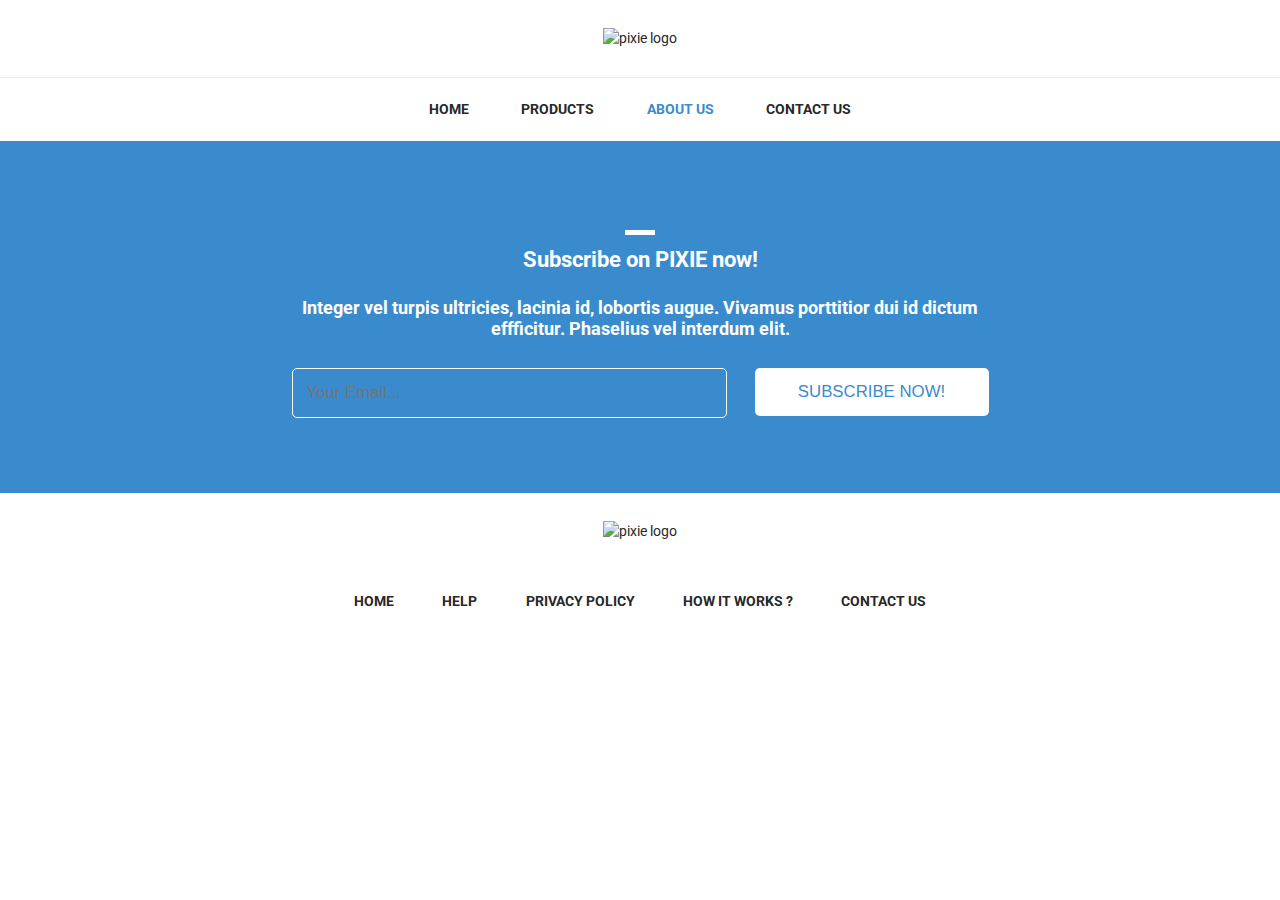
==== about.html @ fcb2d310 "init" ====
<!DOCTYPE html>
<html lang="en">
<head>
    <meta charset="UTF-8">
    <meta name="viewport" content="width=device-width, initial-scale=1.0">
    <title>Pixie - About</title>
    <link href="https://fonts.googleapis.com/css?family=Roboto:100,300,400,500,700" rel="stylesheet">
    <link rel="stylesheet" href="style/main.css">
    <link rel="stylesheet" href="style/about.css">
</head>
<body>
    <header>
        <div class="Header--top">
            <img class="Header--logo" src="images/header-logo.png" alt="pixie logo">
            <div class="Header--hamburger"></div>
        </div>
        <div class="Header--nav">
            <ul class="u-flex-space-between">
                <li><a class="Header--navItem" href="index.html">HOME</a></li>
                <li><a class="Header--navItem" href="products.html">PRODUCTS</a></li>
                <li><a class="Header--navItem is-active" href="about.html">ABOUT US</a></li>
                <li><a class="Header--navItem" href="contact.html">CONTACT US</a></li>
            </ul>
        </div>
    </header>





    
    <section class="Subscribe">
        <div class="Subscribe--container u-center">
            <div class="title-decoration-center bg-white"></div>
                <h3 class="color-white">Subscribe on PIXIE now!</h3>
                <h4 class="Subscribe--content color-white">Integer vel turpis ultricies, lacinia id, lobortis augue. Vivamus porttitior dui id dictum effficitur. Phaselius vel interdum elit.</h4><br>
                <div class="u-flex-space-between">
                    <input type="text" id="email" name="email" placeholder="Your Email...">
                    <button class="button--white">SUBSCRIBE NOW!</button>
                </div>
            </div>
        </div>   
    </section>
    <footer>
        <div class="Footer--top">
            <img class="Footer--logo" src="images/header-logo.png" alt="pixie logo">
        </div>
        <div class="Footer--nav">
            <ul class="u-flex-space-between">
                <li><a class="Footer--navItem" href="#">HOME</a></li>
                <li><a class="Footer--navItem" href="#">HELP</a></li>
                <li><a class="Footer--navItem" href="#">PRIVACY POLICY</a></li>
                <li><a class="Footer--navItem" href="#">HOW IT WORKS ?</a></li>
                <li><a class="Footer--navItem" href="#">CONTACT US</a></li>
            </ul>
        </div>
        <div class="Social-media">
            <div class="Social-media-links">
              <ul>
                <li><a href="#"><i class="fa fa-facebook"></i></a></li>
                <li><a href="#"><i class="fa fa-twitter"></i></a></li>
                <li><a href="#"><i class="fa fa-linkedin"></i></a></li>
                <li><a href="#"><i class="fa fa-rss"></i></a></li>
              </ul>
            </div>
          </div>
    </footer>
    
    
</body>
</html>
---- style/main.css ----
/* ----------breakpoint naming ----------
mobile - max-width: 450px
tablet - max-width: 900px
desktop - default: >900px
---------- END breakpoint naming ---------- */


/* ---------- global ---------- */

* {
    margin: 0;
    padding: 0;
    border: 0;
    box-sizing: border-box;
}

body {
    font-family: 'Roboto', 'FontAwesome', sans-serif;
}


html {
    font-size: 14px;
    line-height: 1.5rem;
    color: rgb(40, 40, 40);
}

a {
    text-decoration: none;
}

ul li {
    list-style: none;
}

/* ---------- END global ---------- */


/* ---------- section ---------- */

.Subscribe {
    width: 100%;
    height: fit-content;
    padding: 75px;
    background-color:#3a8bcd;
}

/* ---------- END section ---------- */

/* ---------- container ---------- */

.container {
    width: 1150px;
}

.Subscribe--container {
    width: 725px;
    margin: auto auto;
}


/* ---------- END container ---------- */

/* ---------- header - footer ---------- */

header, footer {
    width: 100%;
    text-align: center;

}
.Header--top {
    padding: 2rem 0;
    border-bottom: 1px solid #eee;
}

.Footer--top {
    padding: 2rem 0;
}

.Header--logo, .Footer--logo {
    height: 25px;
}

.Header--nav {
    width: 450px;
    margin: 0 auto;
    padding: 1.5rem 0;
}

.Footer--nav {
    width: 600px;
    margin: 0 auto;
    padding: 1.5rem 0;
}

.Header--navItem, .Footer--navItem {
    margin: 0 1rem;
    font-weight: bold;
    color: rgb(40, 40, 40);
}

.is-active {
    color:#3a8bcd;
}

/* ---------- END header ---------- */

/* ---------- headers ---------- */

h2 {
    font-size: 1.75rem;
    margin-bottom: 1rem;
}

h3 {
    font-size: 1.6rem;
    margin-bottom: 2rem;
}

h4 {
    font-size: 1.25rem;
    margin: 1rem 0 .5rem;
}

h5 {
    font-size: 1.15rem;
    color: #3a8bcd;
}

.title-decoration {
    width: 30px;
    height: 5px;
    background-color:#3a8bcd;
    margin: 1rem 0;
}

.title-decoration-center {
    width: 30px;
    height: 5px;
    margin: 1rem auto;
}

.bg-white {
    background-color: white;
}

.color-white {
    color: white;
}

/* ---------- END headers ---------- */

/* ---------- paragraph ---------- */

p {
    line-height: 1.5rem;
    margin: 1rem 0;
}

p .link {
    color: #3a8bcd;
    font-weight: bold;
}

/* ---------- END paragraph ---------- */


/* ---------- button ---------- */

.button {
    width: fit-content;
    height: fit-content;
    background-color:#3a8bcd;
    font-size: 0.9rem;
    color: white;
    padding: 1rem;
    border-radius: 5px;
}

.button--white {
    width: 100%;
    height: fit-content;
    background-color: white;
    font-size: 1.2rem;
    color: #3a8bcd;
    padding: 1rem;
    border-radius: 5px;
    margin: 0 1rem;
}

/* ---------- END button ---------- */

/* ---------- form ---------- */

input[type=text] {
    width: 100%;
    min-width: 60%;
    background-color: #3a8bcd;
    border: 1px solid white;
    border-radius: 5px;
    font-size: 1.2rem;
    color: white;
    padding: 1rem;
    margin: 0 1rem
}

/* ---------- END form ---------- */

/* ---------- utilities ---------- */

.u-flex-space-between {
    display: flex;
    justify-content: space-between;
}

.u-block {
    display: block;
    text-align: center;
}

.u-center {
   text-align: center;
}

/* ---------- END utilities ---------- */
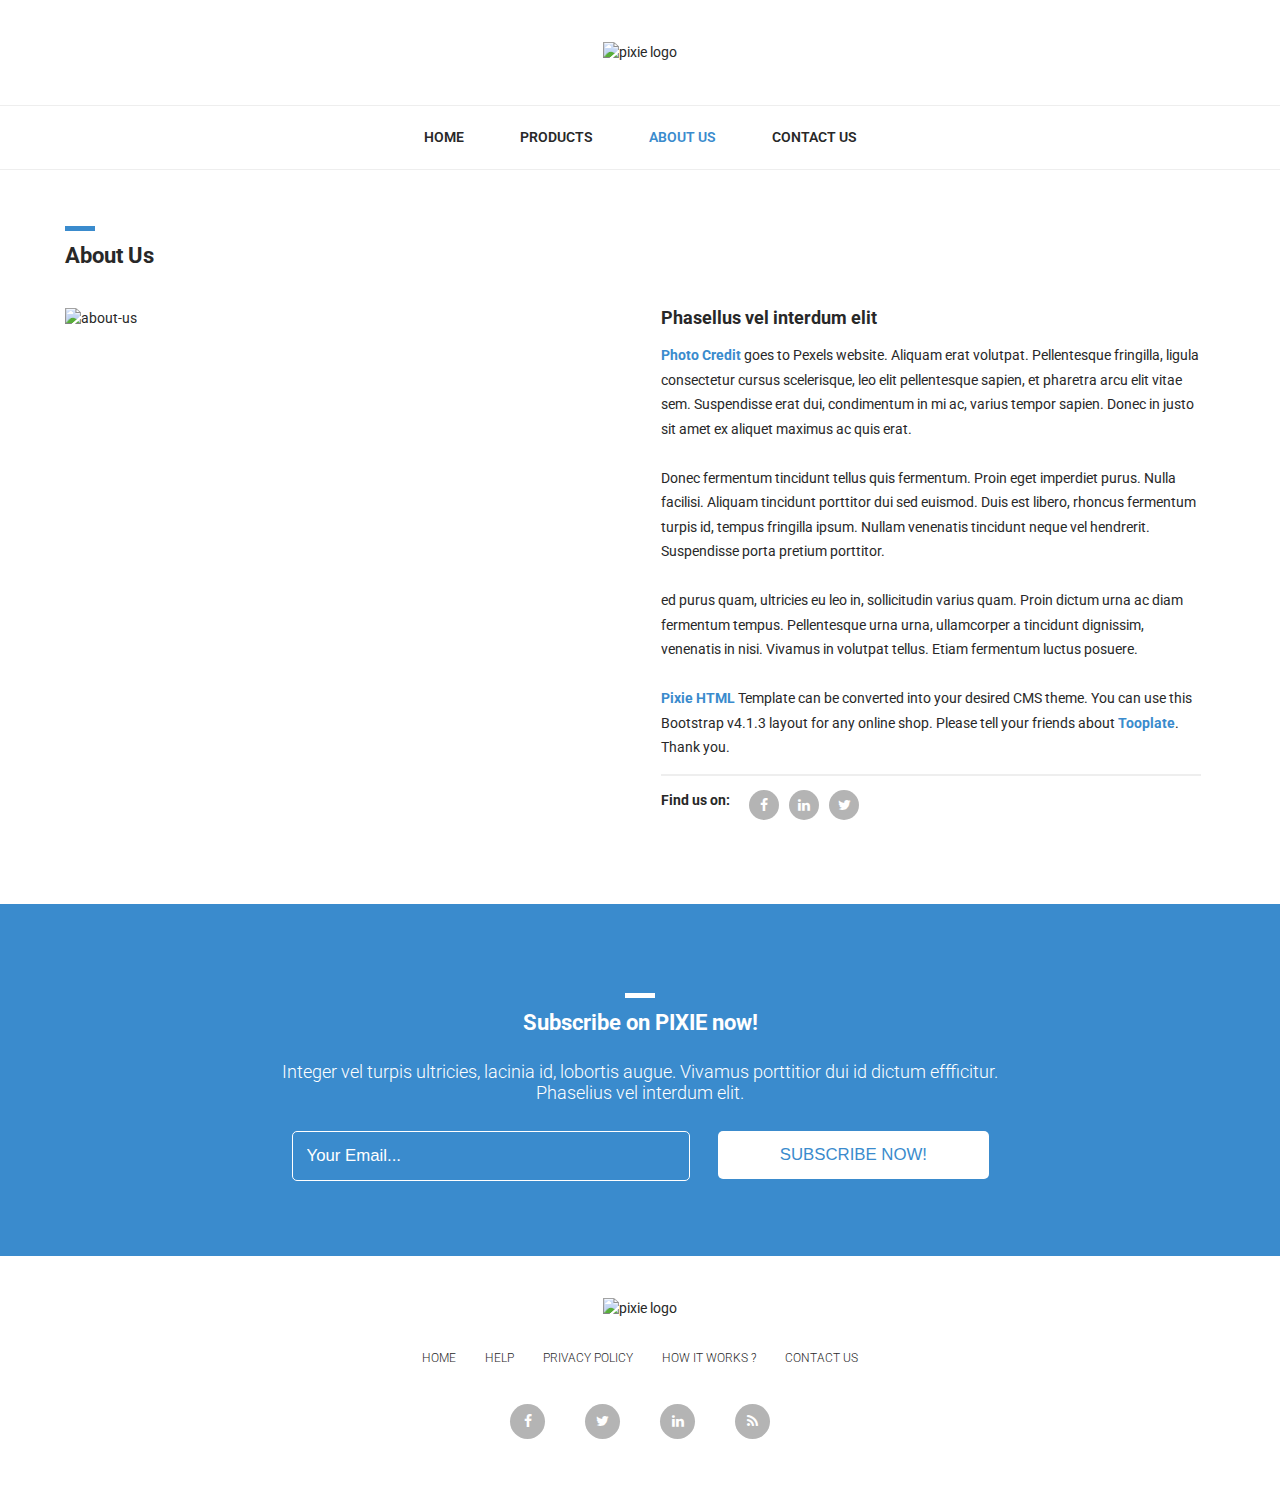
==== commit 05f8754f: "init" ====
--- a/about.html
+++ b/about.html
@@ -5,17 +5,18 @@
     <meta name="viewport" content="width=device-width, initial-scale=1.0">
     <title>Pixie - About</title>
     <link href="https://fonts.googleapis.com/css?family=Roboto:100,300,400,500,700" rel="stylesheet">
+    <link rel="stylesheet" href="https://cdnjs.cloudflare.com/ajax/libs/font-awesome/4.7.0/css/font-awesome.min.css">
     <link rel="stylesheet" href="style/main.css">
     <link rel="stylesheet" href="style/about.css">
 </head>
 <body>
-    <header>
-        <div class="Header--top">
+    <header class="u-center">
+        <div class="Header--top lg-col-full">
             <img class="Header--logo" src="images/header-logo.png" alt="pixie logo">
             <div class="Header--hamburger"></div>
         </div>
-        <div class="Header--nav">
-            <ul class="u-flex-space-between">
+        <div class="Header--nav lg-col-full">
+            <ul class="u-flex">
                 <li><a class="Header--navItem" href="index.html">HOME</a></li>
                 <li><a class="Header--navItem" href="products.html">PRODUCTS</a></li>
                 <li><a class="Header--navItem is-active" href="about.html">ABOUT US</a></li>
@@ -24,28 +25,53 @@
         </div>
     </header>
 
-
-
-
-
-    
-    <section class="Subscribe">
-        <div class="Subscribe--container u-center">
-            <div class="title-decoration-center bg-white"></div>
-                <h3 class="color-white">Subscribe on PIXIE now!</h3>
-                <h4 class="Subscribe--content color-white">Integer vel turpis ultricies, lacinia id, lobortis augue. Vivamus porttitior dui id dictum effficitur. Phaselius vel interdum elit.</h4><br>
-                <div class="u-flex-space-between">
+    <section class="About">
+        <div class="About--container con-1150px">
+            <div class="title-decoration"></div>
+            <h3>About Us</h3>
+        </div>
+        <div class="About--info lg-row u-flex">
+        <div class="con-1150px u-flex-left">
+            <div class="About--image lg-col-half">
+                <img src="images/about-us.jpg" alt="about-us">
+            </div>
+            <div class="About--text lg-col-half">
+                <h4>Phasellus vel interdum elit</h4>
+                <p><a class="u-link u-color-blue" href="">Photo Credit</a> goes to Pexels website. Aliquam erat volutpat. Pellentesque fringilla, ligula consectetur cursus scelerisque, leo elit pellentesque sapien, et pharetra arcu elit vitae sem. Suspendisse erat dui, condimentum in mi ac, varius tempor sapien. Donec in justo sit amet ex aliquet maximus ac quis erat.
+                <br><br>Donec fermentum tincidunt tellus quis fermentum. Proin eget imperdiet purus. Nulla facilisi. Aliquam tincidunt porttitor dui sed euismod. Duis est libero, rhoncus fermentum turpis id, tempus fringilla ipsum. Nullam venenatis tincidunt neque vel hendrerit. Suspendisse porta pretium porttitor.
+                <br><br>ed purus quam, ultricies eu leo in, sollicitudin varius quam. Proin dictum urna ac diam fermentum tempus. Pellentesque urna urna, ullamcorper a tincidunt dignissim, venenatis in nisi. Vivamus in volutpat tellus. Etiam fermentum luctus posuere.
+                <br><br><a class="u-link u-color-blue" href="">Pixie HTML</a> Template can be converted into your desired CMS theme. You can use this Bootstrap v4.1.3 layout for any online shop. Please tell your friends about <a class="u-link u-color-blue" href="">Tooplate</a>. Thank you.
+                </p>
+                <div class="u-spacer"></div>
+                <div class="About--Find u-flex-left">
+                    <div class="Single-product--shareText"><strong>Find us on:</strong></div>
+                    <div class="About--findItem">
+                        <ul class="u-flex-left u-center">
+                          <li><a href="#"><div class="fa-facebook"></div></a></li>
+                          <li><a href="#"><div class="fa-linkedin"></div></a></li>
+                          <li><a href="#"><div class="fa-twitter"></div></a></li>
+                        </ul>
+                    </div>
+                </div>
+            </div>
+        </div>
+    </div>
+    <section class="Subscribe lg-col-full u-bg-blue">
+        <div class=" con-725px u-center">
+            <div class="title-decoration-center u-bg-white"></div>
+                <h3 class="u-color-white">Subscribe on PIXIE now!</h3>
+                <h4 class="Subscribe--content u-color-white">Integer vel turpis ultricies, lacinia id, lobortis augue. Vivamus porttitior dui id dictum effficitur. Phaselius vel interdum elit.</h4><br>
+                <div class="lg-row">
                     <input type="text" id="email" name="email" placeholder="Your Email...">
                     <button class="button--white">SUBSCRIBE NOW!</button>
                 </div>
-            </div>
-        </div>   
+        </div>  
     </section>
-    <footer>
-        <div class="Footer--top">
+    <footer class="u-center">
+        <div class="Footer--top lg-col-full">
             <img class="Footer--logo" src="images/header-logo.png" alt="pixie logo">
         </div>
-        <div class="Footer--nav">
+        <div class="Footer--nav con-450px">
             <ul class="u-flex-space-between">
                 <li><a class="Footer--navItem" href="#">HOME</a></li>
                 <li><a class="Footer--navItem" href="#">HELP</a></li>
@@ -55,17 +81,15 @@
             </ul>
         </div>
         <div class="Social-media">
-            <div class="Social-media-links">
-              <ul>
-                <li><a href="#"><i class="fa fa-facebook"></i></a></li>
-                <li><a href="#"><i class="fa fa-twitter"></i></a></li>
-                <li><a href="#"><i class="fa fa-linkedin"></i></a></li>
-                <li><a href="#"><i class="fa fa-rss"></i></a></li>
+            <div class="con-450px u-center">
+              <ul class="u-flex">
+                <li><a href="#"><div class="fa-facebook"></div></a></li>
+                <li><a href="#"><div class="fa-twitter"></div></a></li>
+                <li><a href="#"><div class="fa-linkedin"></div></a></li>
+                <li><a href="#"><div class="fa-rss"></div></a></li>
               </ul>
             </div>
           </div>
     </footer>
-    
-    
 </body>
 </html>--- a/style/main.css
+++ b/style/main.css
@@ -1,7 +1,8 @@
 /* ----------breakpoint naming ----------
-mobile - max-width: 450px
-tablet - max-width: 900px
-desktop - default: >900px
+mobile sm - max-width: 450px
+tablet md - max-width: 900px
+desktop lg - max-width: 1800px
+desktop hg - default: >1800px
 ---------- END breakpoint naming ---------- */
 
 
@@ -21,6 +22,7 @@
 
 html {
     font-size: 14px;
+    font-weight: 400;
     line-height: 1.5rem;
     color: rgb(40, 40, 40);
 }
@@ -36,66 +38,115 @@
 /* ---------- END global ---------- */
 
 
-/* ---------- section ---------- */
-
-.Subscribe {
-    width: 100%;
-    height: fit-content;
-    padding: 75px;
-    background-color:#3a8bcd;
-}
-
-/* ---------- END section ---------- */
+/* ---------- columns ---------- */
+
+.lg-no-row {
+    display: block;
+}
+
+.lg-row {
+    display: flex;
+    justify-content: space-between;
+}
+
+.lg-col-full {
+    width: 100%;
+}
+
+.lg-col-half {
+    width: calc(( 100% - 1rem) / 2);
+}
+
+.lg-col-third {
+    width: calc(( 100% - 4rem) / 3);
+}
+
+.lg-col-fourth {
+    width: calc(( 100% - 3rem) / 4);
+}
+
+.md-col-full {
+    width: 100%;
+}
+.md-col-third {
+    width: calc(( 100% - 4rem) / 3);
+}
+
+/* ---------- END columns ---------- */
 
 /* ---------- container ---------- */
 
-.container {
+.con-1150px {
     width: 1150px;
 }
 
-.Subscribe--container {
+.con-725px {
     width: 725px;
-    margin: auto auto;
-}
-
+    margin: 0 auto;
+}
+
+.con-600px {
+    width: 600px;
+}
+
+.con-450px {
+    width: 450px;
+    margin: 0 auto;
+}
+
+.Banner--container {
+    padding: 0;
+}
+
+.Featured-items-main--container,
+.Single-product--container,
+.About--container,
+.Contact--container {
+    padding: 3rem 0 1rem;
+    margin: 0 auto;
+}
 
 /* ---------- END container ---------- */
 
-/* ---------- header - footer ---------- */
-
-header, footer {
-    width: 100%;
-    text-align: center;
-
-}
+
+
+/* ---------- container media queries ---------- */
+
+
+/* ---------- ENDcontainer media queries ---------- */
+
+/* ---------- section header - subscribe - footer ---------- */
+
+
 .Header--top {
-    padding: 2rem 0;
-    border-bottom: 1px solid #eee;
+    padding: 3rem 0;
 }
 
 .Footer--top {
-    padding: 2rem 0;
-}
+    margin: 3rem 0 2rem;
+}
+
 
 .Header--logo, .Footer--logo {
     height: 25px;
 }
 
 .Header--nav {
-    width: 450px;
-    margin: 0 auto;
     padding: 1.5rem 0;
-}
-
-.Footer--nav {
-    width: 600px;
-    margin: 0 auto;
-    padding: 1.5rem 0;
-}
-
-.Header--navItem, .Footer--navItem {
-    margin: 0 1rem;
-    font-weight: bold;
+    border-top: 1px solid #eee;
+    border-bottom: 1px solid #eee;
+}
+
+.Header--navItem {
+    margin: 0 2rem;
+    font-weight: 600;
+    color: rgb(40, 40, 40);
+}
+
+.Footer--navItem {
+    margin: 0 .5rem;
+    font-size: .85rem;
+    font-weight: 300;
     color: rgb(40, 40, 40);
 }
 
@@ -103,7 +154,51 @@
     color:#3a8bcd;
 }
 
-/* ---------- END header ---------- */
+.Subscribe {
+    height: fit-content;
+    padding: 75px 0;
+}
+
+.Subscribe--content {
+    font-size: 1.3rem;
+    font-weight: 300;
+}
+
+.Social-media {
+    margin: 2.5rem auto 4rem;
+    
+}
+
+.fa-facebook, .fa-twitter, .fa-linkedin, .fa-rss {
+    background-color: rgb(180, 180, 180);
+    color: white;
+    width: 35px;
+    height: 35px;
+    border-radius: 50%;
+    line-height: 35px;
+    margin: 0 20px;
+}
+
+/* ---------- END section header - subscribe - footer ---------- */
+
+/* ---------- section featured items ---------- */
+
+.Featured-items--title {
+    margin: 0 0 3rem;
+}
+
+.article--box {
+    border: 1px solid #eee;
+    border-radius: 5px;
+    padding: 20px;
+    margin-bottom: 2rem;
+}
+
+.article--box img {
+    width: 100%;
+}
+
+/* ---------- END section featured items ---------- */
 
 /* ---------- headers ---------- */
 
@@ -140,14 +235,6 @@
     margin: 1rem auto;
 }
 
-.bg-white {
-    background-color: white;
-}
-
-.color-white {
-    color: white;
-}
-
 /* ---------- END headers ---------- */
 
 /* ---------- paragraph ---------- */
@@ -155,11 +242,6 @@
 p {
     line-height: 1.5rem;
     margin: 1rem 0;
-}
-
-p .link {
-    color: #3a8bcd;
-    font-weight: bold;
 }
 
 /* ---------- END paragraph ---------- */
@@ -186,40 +268,81 @@
     padding: 1rem;
     border-radius: 5px;
     margin: 0 1rem;
+    display: inline-block;
 }
 
 /* ---------- END button ---------- */
 
-/* ---------- form ---------- */
-
-input[type=text] {
-    width: 100%;
-    min-width: 60%;
+/* ---------- subscribe form ---------- */
+
+input#email[type=text] {
+    width: 100%;
+    min-width: 55%;
     background-color: #3a8bcd;
     border: 1px solid white;
     border-radius: 5px;
     font-size: 1.2rem;
     color: white;
     padding: 1rem;
-    margin: 0 1rem
-}
-
-/* ---------- END form ---------- */
+    margin: 0 1rem;
+}
+
+input#email::placeholder {
+    color: white;
+}
+
+/* ---------- END subscribe form ---------- */
 
 /* ---------- utilities ---------- */
+
+
+.u-flex-left {
+    display: flex;
+    justify-content: left;
+}
+
+.u-flex {
+    display: flex;
+    justify-content: center;
+}
 
 .u-flex-space-between {
     display: flex;
     justify-content: space-between;
 }
 
-.u-block {
-    display: block;
-    text-align: center;
-}
-
 .u-center {
    text-align: center;
+   margin: 0 auto;
+}
+
+.u-bg-blue {
+    background-color: #3a8bcd;
+}
+
+.u-bg-white {
+    background-color: white;
+}
+
+.u-color-blue {
+    color:  #3a8bcd;
+}
+
+.u-color-gray {
+    color: rgb(40, 40, 40);
+}
+
+.u-color-white {
+    color: white;
+}
+
+.u-link {
+    font-weight: bold;
+}
+
+.u-spacer {
+    border: 1px solid #eee;
+    margin: 1rem auto;
 }
 
 /* ---------- END utilities ---------- */
--- a/style/about.css
+++ b/style/about.css
@@ -0,0 +1,39 @@
+/* ---------- section about ---------- */
+
+.About--info {
+    margin-bottom: 6rem;
+}
+
+.About--text {
+    padding-left: 2rem;
+}
+
+.About--findItem {
+    margin-left: 1rem;
+}
+
+.About--findItem .fa-facebook,
+.About--findItem .fa-twitter,
+.About--findItem .fa-linkedin {
+    background-color: rgb(180, 180, 180);
+    color: white;
+    width: 30px;
+    height: 30px;
+    border-radius: 50%;
+    line-height: 30px;
+    margin: 0 5px;
+}
+
+/* ---------- END section about ---------- */
+
+/* ---------- header ---------- */
+
+.About--text h4 {
+    margin-top: 0;
+}
+
+.About--text p {
+    line-height: 1.75rem;
+}
+
+/* ---------- END header ---------- */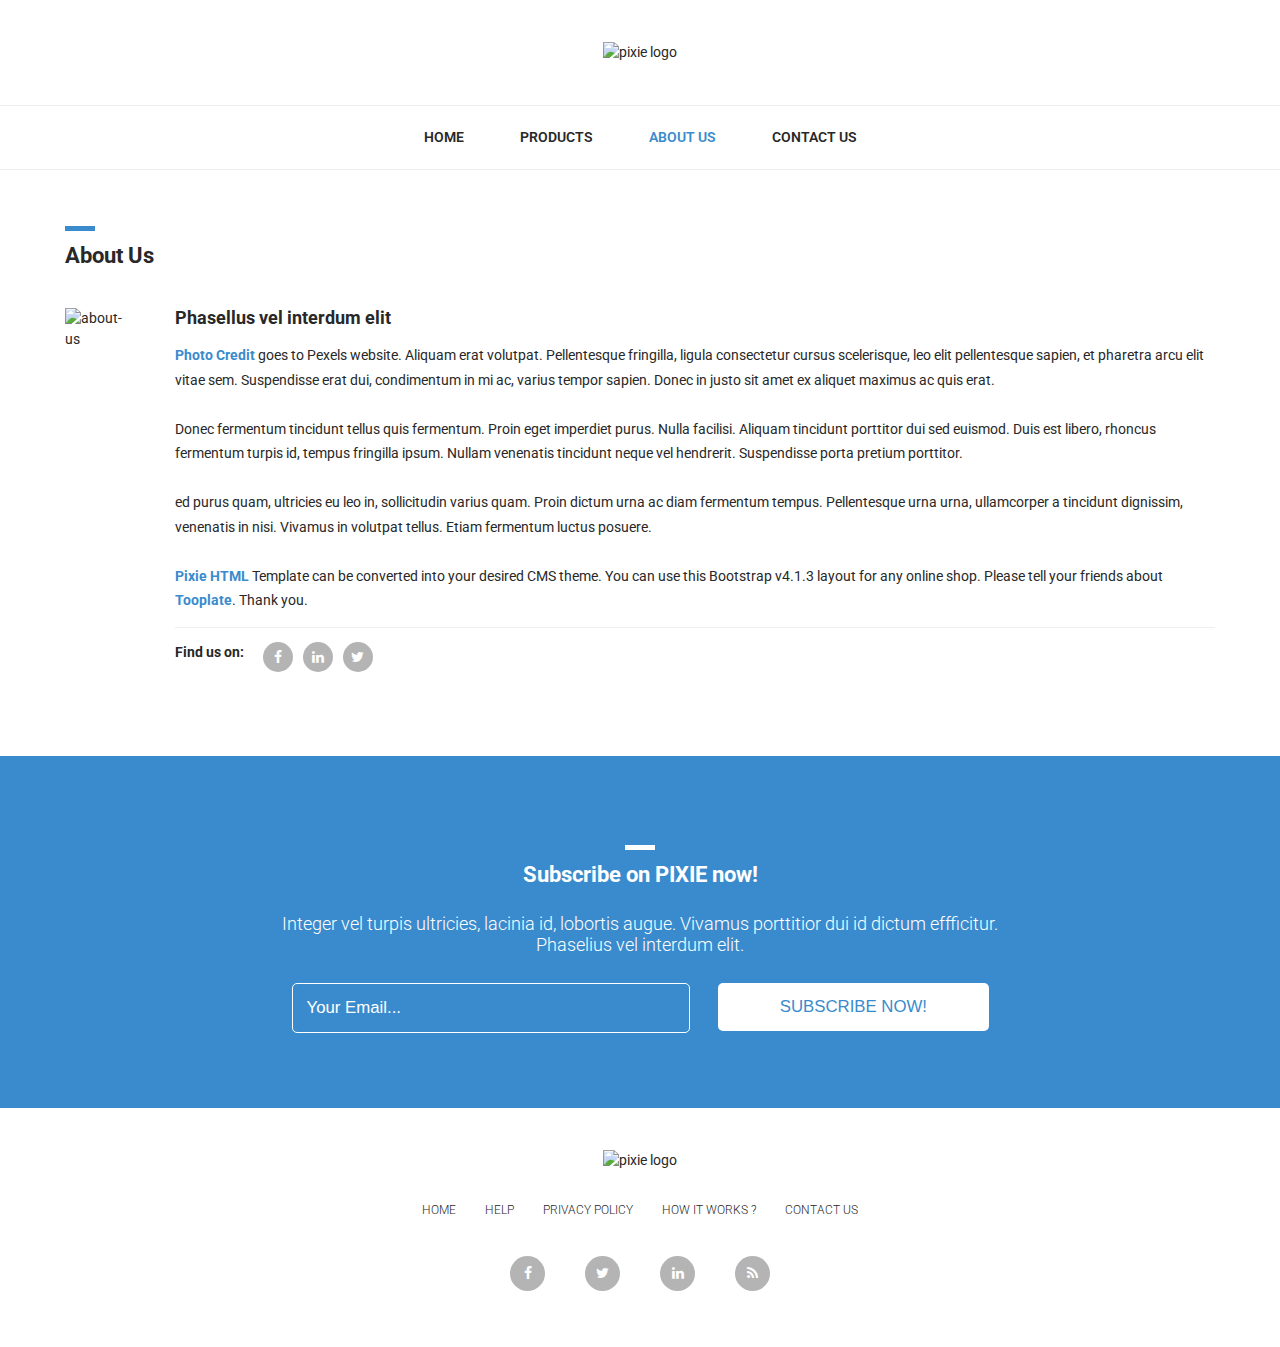
==== commit 60bb63e3: "init" ====
--- a/about.html
+++ b/about.html
@@ -13,7 +13,9 @@
     <header class="u-center">
         <div class="Header--top lg-col-full">
             <img class="Header--logo" src="images/header-logo.png" alt="pixie logo">
-            <div class="Header--hamburger"></div>
+            <div class="Header--hamburger u-bg-blue">
+                <div class="hamburger"></div>
+            </div>
         </div>
         <div class="Header--nav lg-col-full">
             <ul class="u-flex">
@@ -30,12 +32,12 @@
             <div class="title-decoration"></div>
             <h3>About Us</h3>
         </div>
-        <div class="About--info lg-row u-flex">
-        <div class="con-1150px u-flex-left">
-            <div class="About--image lg-col-half">
-                <img src="images/about-us.jpg" alt="about-us">
+        <div class="About--info u-flex">
+        <div class="con-1150px u-flex">
+            <div>
+                <img class="About--image" src="images/about-us.jpg" alt="about-us">
             </div>
-            <div class="About--text lg-col-half">
+            <div class="About--text">
                 <h4>Phasellus vel interdum elit</h4>
                 <p><a class="u-link u-color-blue" href="">Photo Credit</a> goes to Pexels website. Aliquam erat volutpat. Pellentesque fringilla, ligula consectetur cursus scelerisque, leo elit pellentesque sapien, et pharetra arcu elit vitae sem. Suspendisse erat dui, condimentum in mi ac, varius tempor sapien. Donec in justo sit amet ex aliquet maximus ac quis erat.
                 <br><br>Donec fermentum tincidunt tellus quis fermentum. Proin eget imperdiet purus. Nulla facilisi. Aliquam tincidunt porttitor dui sed euismod. Duis est libero, rhoncus fermentum turpis id, tempus fringilla ipsum. Nullam venenatis tincidunt neque vel hendrerit. Suspendisse porta pretium porttitor.
--- a/style/main.css
+++ b/style/main.css
@@ -68,6 +68,8 @@
 .md-col-full {
     width: 100%;
 }
+
+
 .md-col-third {
     width: calc(( 100% - 4rem) / 3);
 }
@@ -108,15 +110,42 @@
 
 /* ---------- END container ---------- */
 
-
-
-/* ---------- container media queries ---------- */
-
-
-/* ---------- ENDcontainer media queries ---------- */
+/* ---------- hamburger ---------- */
+
+.hamburger {
+    width: 40%;
+    height: 3px;
+    position: relative;
+    background-color: white;
+    border-radius: 2px;
+    margin: 18px auto;
+}
+
+.hamburger::before {
+    content: '';
+    display: block;
+    width: 100%;
+    height: 3px;
+    border-radius: 1px;
+    position: absolute;
+    bottom: 7px;
+    background-color: white;
+}
+
+.hamburger::after {
+    content: '';
+    display: block;
+    width: 100%;
+    height: 3px;
+    border-radius: 1px;
+    position: absolute;
+    top: 7px;
+    background-color: white;
+}
+
+/* ---------- END hamburger ---------- */
 
 /* ---------- section header - subscribe - footer ---------- */
-
 
 .Header--top {
     padding: 3rem 0;
@@ -125,7 +154,6 @@
 .Footer--top {
     margin: 3rem 0 2rem;
 }
-
 
 .Header--logo, .Footer--logo {
     height: 25px;
@@ -141,6 +169,14 @@
     margin: 0 2rem;
     font-weight: 600;
     color: rgb(40, 40, 40);
+}
+
+.Header--hamburger {
+    width: 40px;
+    height: 40px;
+    border-radius: 5px;
+    margin-right: 100px;
+    display: none;
 }
 
 .Footer--navItem {
@@ -341,10 +377,71 @@
 }
 
 .u-spacer {
-    border: 1px solid #eee;
+    border-bottom: 1px solid #eee;
     margin: 1rem auto;
 }
 
 /* ---------- END utilities ---------- */
 
-
+/* ---------- media queries ---------- */
+
+@media screen and (max-width: 1150px) {
+
+    .con-1150px {
+        width: 850px;
+    }
+
+}
+
+
+@media screen and (max-width: 900px) {
+
+    .Header--top {
+        display: flex;
+        justify-content: space-between;
+        border-bottom: 1px solid #eee;
+    }
+
+     .Header--nav {
+        display:none;
+    }
+
+    .Header--logo {
+        margin-left: 100px;
+    }
+
+    .Header--hamburger {
+        display:block;
+    }
+
+    .con-1150px {
+        width: 650px;
+    }
+
+    .con-725px {
+        width: 450px;
+    }
+
+    .md-col-half {
+        width: calc(( 100% - 1rem) / 2);
+    }
+    
+    .article-03, .article-04 {
+        display: none;
+    }
+
+    input#email[type=text] {
+        padding: .5rem;
+    }
+
+    .button--white {
+        height: fit-content;
+        background-color: white;
+        font-size: 1rem;
+        color: #3a8bcd;
+        padding: 1rem;
+        margin: 0 .5rem;
+    }
+}
+
+/* ---------- END media queries ---------- */
--- a/style/about.css
+++ b/style/about.css
@@ -4,8 +4,14 @@
     margin-bottom: 6rem;
 }
 
+.About--image {
+    width: auto;
+    height: auto;
+}
+
 .About--text {
-    padding-left: 2rem;
+    padding-left: 3rem;
+    width: 100%;
 }
 
 .About--findItem {
@@ -36,4 +42,15 @@
     line-height: 1.75rem;
 }
 
-/* ---------- END header ---------- */+/* ---------- END header ---------- */
+
+
+
+@media screen and (max-width: 1150px) {
+
+    .About--image {
+        width: 100%;
+        height: auto;
+    }
+
+}